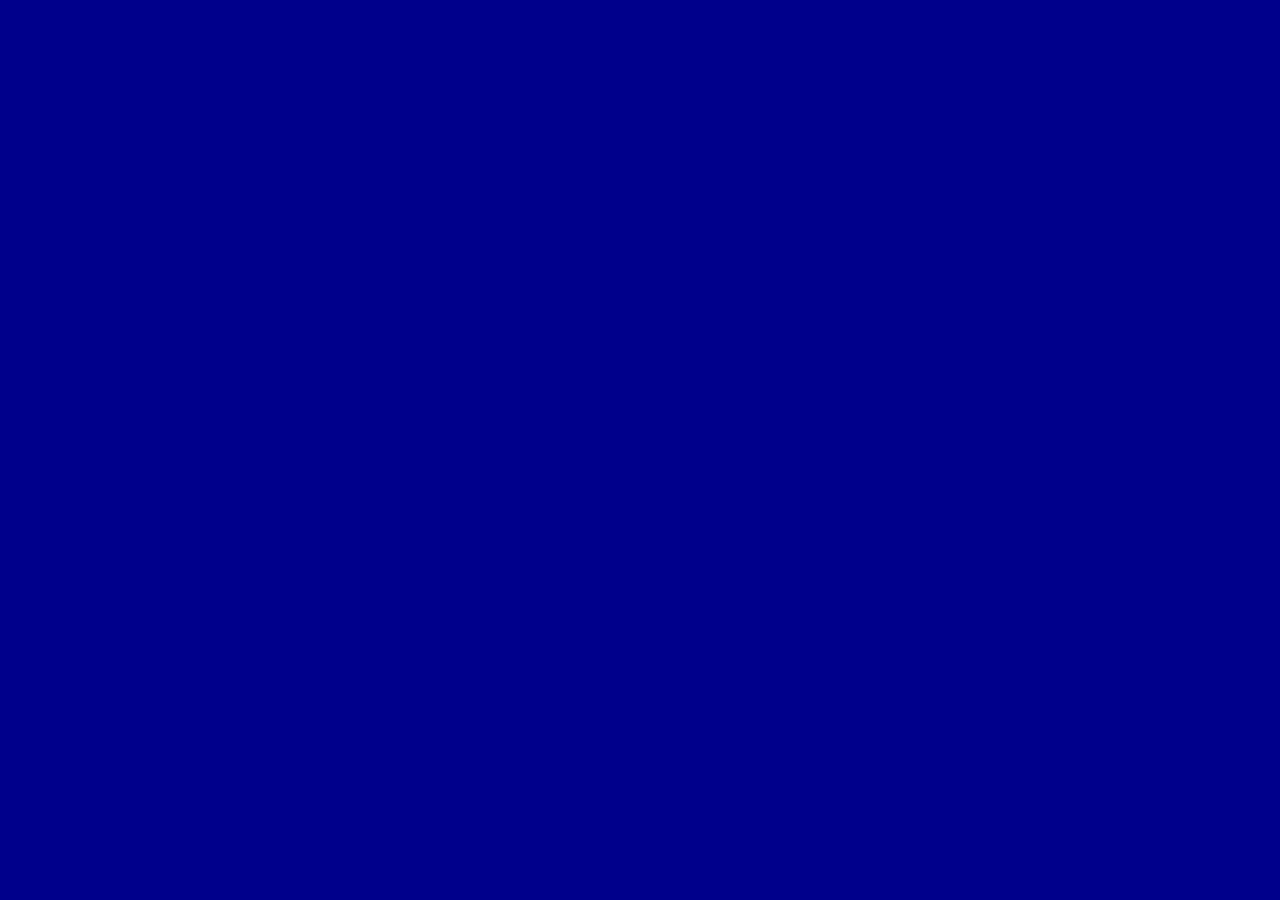
==== media.html @ 1cd0ac7c "mudanças" ====
<!DOCTYPE html>
<html lang="en">
<head>
    <meta charset="UTF-8">
    <meta name="viewport" content="width=device-width, initial-scale=1.0">
    <title>Document</title>
</head>
<style>
    body {
        background-color: darkblue;
    }


    @media(max-width:400px){
        body{
            background-color: green;
        }
    }

</style>
<body>
    
</body>
</html>
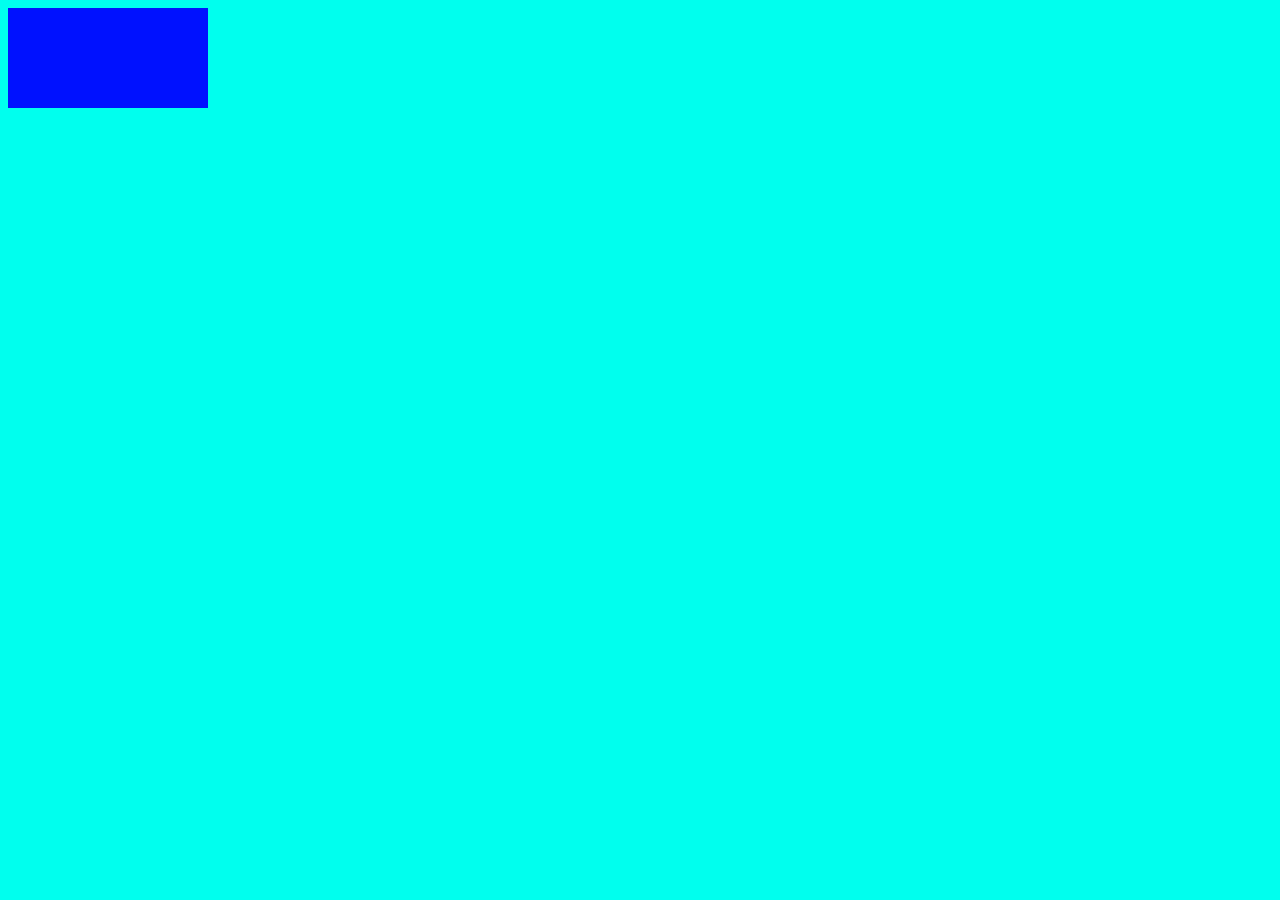
==== commit 88c605e3: "teste" ====
--- a/media.html
+++ b/media.html
@@ -7,18 +7,45 @@
 </head>
 <style>
     body {
-        background-color: darkblue;
+        background-color: rgb(255, 0, 0);
     }
 
+    .container01{
+        width: 500px;
+        height: 300px;
+        background-color: rgb(127, 180, 255);
+    }
 
-    @media(max-width:400px){
+    @media(min-width:400px){
         body{
-            background-color: green;
+            background-color: rgb(255, 128, 0);
+        }
+    }
+    @media(min-width:768px){
+        body{
+            background-color: rgb(255, 225, 0);
+        }
+
+        
+    .container01{
+        width: 200px;
+        height: 100px;
+        background-color: rgb(0, 17, 255);
+    }
+    }
+    @media(min-width:992px){
+        body{
+            background-color: rgb(0, 204, 0);
+        }
+    }
+    @media(min-width:1200px){
+        body{
+            background-color: rgb(0, 255, 238);
         }
     }
 
 </style>
 <body>
-    
+    <div class="container01"></div>
 </body>
 </html>
